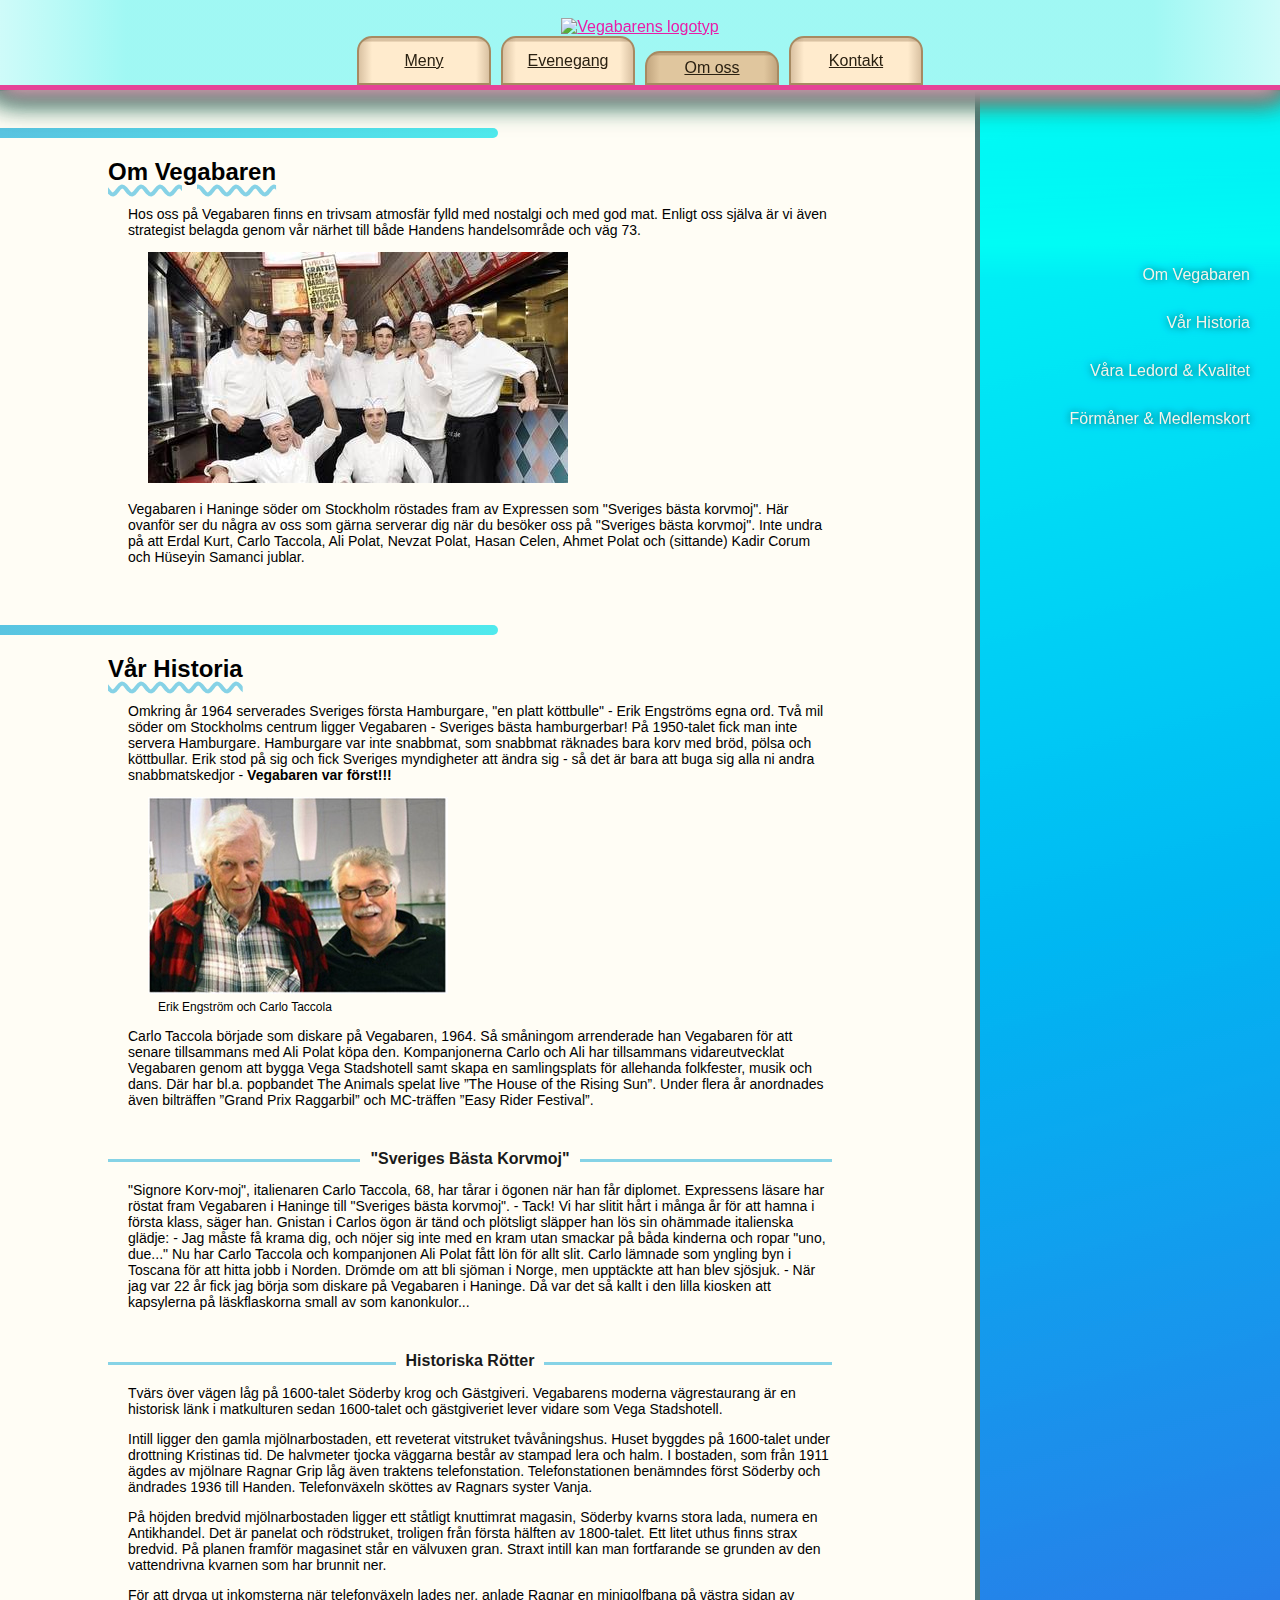
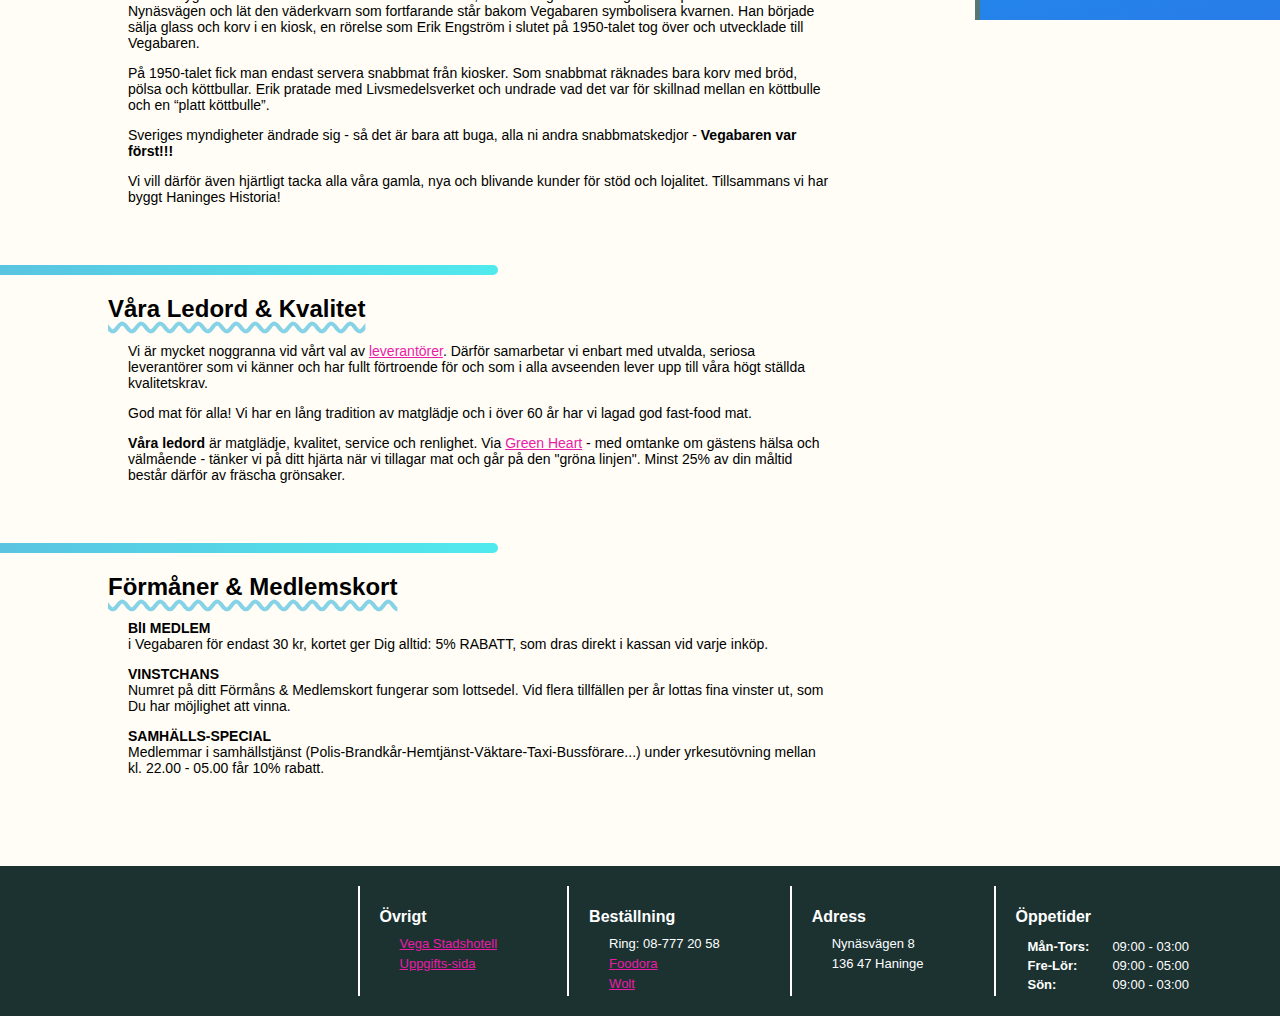
==== Code/about.html @ 80a67b98 "Add files via upload" ====
<!DOCTYPE html>

<html lang="sv">
	<head>
		<meta charset="UTF-8">
		<title>Vegabaren Om oss</title>
		<meta name="description" content="Information om Vegabaren med bland annat historia">
		<link rel="shortcut icon" type="image/x-icon" href="lib/logo.ico">
		<link rel="stylesheet" href="style.css">
	</head>

	<body>
		<header>
			<a href="index.html" tabindex="1"><img src="/lib/logo_pink.png" alt="Vegabarens logotyp" id="main_logo"></a>

			<div id="navigation">
				<a href="menu.html" tabindex="2" class="nav_button">Meny</a>
				<a href="events.html" tabindex="3" class="nav_button">Evenegang</a>
				<a href="about.html" tabindex="4" class="nav_button" id="current_page_button">Om oss</a>
				<a href="contact.html" tabindex="5" class="nav_button">Kontakt</a>
			</div>
		</header>



		<main id="about_main">

			<nav id="about_sidebar">
				<ul>
					<li><a tabindex="6" href="#about">Om Vegabaren</a></li>
					<li><a tabindex="7" href="#history">Vår Historia</a></li>
					<li><a tabindex="8" href="#our_motto">Våra Ledord & Kvalitet</a></li>
					<li><a tabindex="9" href="#membership">Förmåner & Medlemskort</a></li>
				</ul>
			</nav>
		
			<hr class="line" id="about">

			<div class="about_section">
				<h2>Om Vegabaren</h2>
				<p>
					Hos oss på Vegabaren finns en trivsam atmosfär fylld med nostalgi och med god mat. Enligt oss själva är vi
					även strategist belagda genom vår närhet till både Handens handelsområde och väg 73.
				</p>
				
				<img src="lib/sveriges_basta.jpg" alt="Foto på Vegabarens anställda">

				<p>
					Vegabaren i Haninge söder om Stockholm röstades fram av Expressen som "Sveriges bästa korvmoj". Här ovanför 
					ser du några av oss som gärna serverar dig när du besöker oss på "Sveriges bästa korvmoj".
					Inte undra på att Erdal Kurt, Carlo Taccola, Ali Polat, Nevzat Polat, Hasan Celen, Ahmet Polat och (sittande)
					Kadir Corum och Hüseyin Samanci jublar.
				</p>
			</div>

			<hr class="line" id="history">

			<div class="about_section">
				<h2>Vår Historia</h2>
				<p>
					Omkring år 1964 serverades Sveriges första Hamburgare, "en platt köttbulle" - Erik Engströms egna ord.
					Två mil söder om Stockholms centrum ligger Vegabaren - Sveriges bästa hamburgerbar!
					På 1950-talet fick man inte servera Hamburgare. Hamburgare var inte snabbmat, som snabbmat räknades bara korv med 
					bröd, pölsa och köttbullar. Erik stod på sig och fick Sveriges myndigheter att ändra sig - så det är bara att buga sig 
					alla ni andra snabbmatskedjor - <b>Vegabaren var först!!!</b>
				</p>

				<img src="lib/Erik_Carlo126.jpg" alt="Foto på Erik Engström och Carlo Taccola">
				<p class="img_text">Erik Engström och Carlo Taccola</p>

				<p>
					Carlo Taccola började som diskare på Vegabaren, 1964. Så småningom arrenderade han Vegabaren för att senare tillsammans 
					med Ali Polat köpa den. Kompanjonerna Carlo och Ali har tillsammans vidareutvecklat Vegabaren genom att bygga Vega 
					Stadshotell samt skapa en samlingsplats för allehanda folkfester, musik och dans. Där har bl.a. popbandet The Animals 
					spelat live ”The House of the Rising Sun”. Under flera år anordnades även bilträffen ”Grand Prix Raggarbil” och MC-träffen 
					”Easy Rider Festival”.
				</p>

				<h3 class="history_divider"><span>"Sveriges Bästa Korvmoj"</span></h3>
				<p>
					"Signore Korv-moj", italienaren Carlo Taccola, 68, har tårar i ögonen när han får diplomet. Expressens läsare har 
					röstat fram Vegabaren i Haninge till "Sveriges bästa korvmoj". - Tack! Vi har slitit hårt i många år för att hamna 
					i första klass, säger han. Gnistan i Carlos ögon är tänd och plötsligt släpper han lös sin ohämmade italienska glädje: 
					- Jag måste få krama dig, och nöjer sig inte med en kram utan smackar på båda kinderna och ropar "uno, due..." Nu har 
					Carlo Taccola och kompanjonen Ali Polat fått lön för allt slit. Carlo lämnade som yngling byn i Toscana för att hitta jobb 
					i Norden. Drömde om att bli sjöman i Norge, men upptäckte att han blev sjösjuk. - När jag var 22 år fick jag börja som 
					diskare på Vegabaren i Haninge. Då var det så kallt i den lilla kiosken att kapsylerna på läskflaskorna small av som kanonkulor...
				</p>
				
				<h3 class="history_divider"><span>Historiska Rötter</span></h3>
				<p>
					Tvärs över vägen låg på 1600-talet Söderby krog och Gästgiveri. Vegabarens moderna vägrestaurang är en historisk länk 
					i matkulturen sedan 1600-talet och gästgiveriet lever vidare som Vega Stadshotell.
				</p>
				<p>
					Intill ligger den gamla mjölnarbostaden, ett reveterat vitstruket tvåvåningshus. Huset byggdes på 1600-talet under 
					drottning Kristinas tid. De halvmeter tjocka väggarna består av stampad lera och halm. I bostaden, som från 1911 ägdes 
					av mjölnare Ragnar Grip låg även traktens telefonstation. Telefonstationen benämndes först Söderby och ändrades 1936 till 
					Handen. Telefonväxeln sköttes av Ragnars syster Vanja.
				</p>
				<p>
					På höjden bredvid mjölnarbostaden ligger ett ståtligt knuttimrat magasin, Söderby kvarns stora lada, numera en Antikhandel. 
					Det är panelat och rödstruket, troligen från första hälften av 1800-talet. Ett litet uthus finns strax bredvid. På planen 
					framför magasinet står en välvuxen gran. Straxt intill kan man fortfarande se grunden av den vattendrivna kvarnen som har 
					brunnit ner.
				</p>
				<p>
					För att dryga ut inkomsterna när telefonväxeln lades ner, anlade Ragnar en minigolfbana på västra sidan av Nynäsvägen 
					och lät den väderkvarn som fortfarande står bakom Vegabaren symbolisera kvarnen. Han började sälja glass och korv i en kiosk, 
					en rörelse som Erik Engström i slutet på 1950-talet tog över och utvecklade till Vegabaren.
				</p>
				<p>
					På 1950-talet fick man endast servera snabbmat från kiosker. Som snabbmat räknades bara korv med bröd, pölsa och 
					köttbullar. Erik pratade med Livsmedelsverket och undrade vad det var för skillnad mellan en köttbulle och en “platt köttbulle”.
				</p>
				<p>
					Sveriges myndigheter ändrade sig - så det är bara att buga, alla ni andra snabbmatskedjor - <b>Vegabaren var först!!!</b>
				</p>
				<p>
					Vi vill därför även hjärtligt tacka alla våra gamla, nya och blivande kunder för stöd och lojalitet. Tillsammans vi har 
					byggt Haninges Historia!
				</p>
			</div>
			
			<hr class="line" id="our_motto">

			<div class="about_section">
				<h2>Våra Ledord & Kvalitet</h2>
				<p>
					Vi är mycket noggranna vid vårt val av <a tabindex="10" href="suppliers.html">leverantörer</a>.
					Därför samarbetar vi enbart med utvalda, seriosa leverantörer som vi känner och har fullt förtroende 
					för och som i alla avseenden lever upp till våra högt ställda kvalitetskrav.
				</p>
				<p>
					God mat för alla! Vi har en lång tradition av matglädje och i över 60 år har vi lagad god fast-food mat.
				</p>
				<p>
					<b>Våra ledord</b> är matglädje, kvalitet, service och renlighet. Via <a tabindex="11" href="https://www.green-heart.se">Green Heart</a> 
					- med omtanke om gästens hälsa och välmående - tänker vi på ditt hjärta när vi tillagar mat och går på den "gröna linjen". 
					Minst 25% av din måltid består därför av fräscha grönsaker.
				</p>
			</div>
			
			<hr class="line" id="membership">

			<div class="about_section">
				<h2>Förmåner & Medlemskort</h2>
				<p>
					<b>BlI MEDLEM</b> <br> 
					i Vegabaren för endast 30 kr, kortet ger Dig alltid:
					5% RABATT, som dras direkt i kassan vid varje inköp.
				</p>
				<p>
					<b>VINSTCHANS</b> <br>
					Numret på ditt Förmåns & Medlemskort fungerar som lottsedel. Vid flera tillfällen per år lottas fina vinster ut, som Du har 
					möjlighet att vinna.
				</p>
				<p>
					<b>SAMHÄLLS-SPECIAL</b> <br>
					Medlemmar i samhällstjänst (Polis-Brandkår-Hemtjänst-Väktare-Taxi-Bussförare...) under yrkesutövning mellan kl. 22.00 - 05.00 
					får 10% rabatt.
				</p>
			</div>


		</main>



		<footer>
			<div class="footer_element">
				<h4>Öppetider</h4>
				<table id="footer_open">
					<tbody>
						<tr>
							<th class="table_date" scope="row">Mån-Tors:</th>
							<td>09:00 - 03:00</td>
						  </tr>
						  <tr>
							<th class="table_date" scope="row">Fre-Lör:</th>
							<td>09:00 - 05:00</td>
						  </tr>
						  <tr>
							<th class="table_date" scope="row">Sön:</th>
							<td>09:00 - 03:00</td>
						  </tr>
					</tbody>
				</table>
			</div>

			<div class="footer_element">
				<h4>Adress</h4>
				<p>Nynäsvägen 8</p>
				<p>136 47 Haninge</p>
			</div>

			<div class="footer_element">
				<h4>Beställning</h4>
				<p>Ring: 08-777 20 58</p>
				<a tabindex="14" href="https://www.foodora.se/restaurant/e2be/vegabaren">Foodora</a>
				<a tabindex="15" href="https://wolt.com/sv/swe/stockholm/restaurant/vegabaren-haninge">Wolt</a>
			</div>

			<div class="footer_element">
				<h4>Övrigt</h4>
				<a tabindex="12" href="https://www.vegastadshotell.se">Vega Stadshotell</a>
				<a tabindex="13" href="other.html">Uppgifts-sida</a>
			</div>
		</footer>
	</body>
</html>
---- Code/style.css ----
/* ======== Global for all sites (header, footer, etc.) ======== */
/* #region global */
html {
	background-color: rgb(38, 40, 45);
}

body {
	display: flex;
	flex-direction: column;
	
	overflow-x: hidden;
	
	font-family: 'Segoe UI', Verdana, sans-serif;
}

main {
	min-height: 60vh;
	margin: -10px;
	padding: 50px;
	background-color: hsl(49, 100%, 98%);
	z-index: 0;
}

/* ====== Header ====== */
header {
	text-align: center;
	padding: 20px;
	margin: -10px;

	background-image: linear-gradient(90deg, hsl(177, 86%, 90%), hsl(177, 86%, 80%) 10%, hsl(177, 86%, 80%) 90%, hsl(177, 86%, 90%));

	border-bottom: solid 5px hsl(329, 76%, 58%);	
	filter: drop-shadow(0px 6px 12px hsl(339, 83%, 84%)) drop-shadow(0px 0px 10px hsl(0, 0%, 15%)) drop-shadow(0px 1px 0px hsl(161, 69%, 41%));

	z-index: 10;
}
#main_logo {
	width: 320px;
	padding-bottom: 0px;
}
#navigation {
	display: flex;
	justify-content: center;
}
.nav_button {
	display: flex;
    align-items: center;
    justify-content: center;
	width: 130px;
	height: 45px;
	margin: 0px 5px -20px 5px;
	
	background-color: blanchedalmond;
	background-image: 	linear-gradient(#6d4b2742 6%, #00000000 10%),
						linear-gradient(90deg, #6d4b2742, #00000000 10%, #00000000 90%, #6d4b2742);

	border: solid 2px hsl(35, 28%, 52%);
	color: rgb(42, 32, 17);
	border-radius: 15px 15px 0px 0px;
}
.nav_button:hover {
	background-color: color-mix(in srgb, hsl(36, 52%, 75%) 40%, blanchedalmond 60%);
	height: 40px;
	margin-top: 5px;
}
#current_page_button {
	background-color: hsl(36, 52%, 75%);
	height: 30px;
	margin-top: 15px;
}

/* ====== Footer ====== */
footer {
	display: flex;
	flex-direction: row-reverse;
	
	background-color: hsl(177, 30%, 15%);
	color: white;
	padding: 20px;
	margin: -10px;
	z-index: 10;
}
.footer_element {
	margin-right: 70px;
	padding-left: 20px;

	border-left: solid 2px white;
}
.footer_element h4 {
	margin-bottom: 10px;
}
.footer_element a, .footer_element p {
	font-size: 13px;
	margin: 0px;
	margin-bottom: 5px;
	padding-left: 20px;
	display: block;
}
#footer_open {
	font-size: 13px;
	margin-top: 0px;
}
.table_date {
	text-align: left;
	padding-right: 20px;
	padding-left: 10px;
}

/* ====== Other Global Styles ====== */
a, a:visited {
	color: hsl(319, 82%, 51%);
}
a:focus {
	outline: solid 2px rgb(0, 145, 255);
}
h2 {
	font-weight: 700;
	color: black;
}
h3 {
	color: hsl(0, 0%, 10%);
	margin-left: 10px;
	font-size: 16px;
}
p {
	font-size: 14px;
	margin-left: 10px;
}

/* ===== Index Mobile ===== */
@media only screen and (max-device-width: 480px) {
	/* ====== Header ====== */
	#main_logo {
		width: 500px;
	}
	.nav_button {
		width: 200px;
		height: 65px;
		font-size: 25px;
	}
	#current_page_button {
		background-color: hsl(36, 52%, 75%);
		height: 40px;
		margin-top: 25px;
	}

	/* ====== Footer ====== */
	footer {
		flex-direction: column;
	}
	.footer_element {
		border: none;
		border-bottom: solid 2px white;
		padding-bottom: 20px;
		width: 95%;
	}
	.footer_element h4 {
		font-size: 40px;
	}
	.footer_element a, .footer_element p {
		font-size: 30px;
		display: flex;
	}
	.footer_element a {
		margin-bottom: 20px;
	}
	#footer_open {
		font-size: 30px;
	}

	/* ====== Other Global Styles ====== */
	h1 {
		font-size: 55px;
	}
	h2 {
		font-size: 50px;
		text-align: center;
		text-decoration-thickness: 6px;
		text-underline-offset: 8px;
	}
	p, a {
		font-size: 30px;
	}
}
/* #endregion */


/* ======== Styling for index ======== */
/* #region index */
#index_main {
	display: grid;
	grid-template-rows: 3;
	grid-template-columns: repeat(3, 1fr);
	column-gap: 20px;
	row-gap: 40px;
}

.text_box {
	background-color: hsl(41, 100%, 87%);
	margin: 0px;
	border-radius: 10px;
	width: fit-content;
	height: 260px;
	width: 100%;
	border: solid hsl(177, 86%, 40%) 4px;
	filter: drop-shadow(0px 0px 4px hsl(177, 88%, 27%));
}

.text_box_text {
	margin: 25px;
	color: hsl(0, 0%, 20%);
}

p.text_box_text, h3.text_box_text {
	padding-left: 20px;
	margin-bottom: 12px;
	margin-top: 0px;
}

h2.text_box_text {
	text-decoration-line: underline;
	text-decoration-style: wavy;
	text-decoration-color: hsla(177, 86%, 40%, 0.6);
	text-decoration-thickness: 3px;
	text-underline-offset: 5px;
}

.image_box {
	width: 100%;
	height: 260px;
}

#welcome {
	grid-column: 1 / span 2;
	grid-row: 1;
}

#welcome_photo {
	grid-column: 3;
	grid-row: 1;
}

#photo_1, #photo_2, #photo_3, #photo_4 {
	border: solid hsl(177, 86%, 40%) 4px;
	filter: drop-shadow(0px 0px 4px hsl(177, 88%, 27%));
	border-radius: 10px;
	height: inherit;
	width: inherit;
	object-fit: cover;
}

#bread {
	grid-column: 1;
	grid-row: 2;
}

#hamburger {
	grid-column: 2;
	grid-row: 2;
}

#opening_hours {
	grid-row: 2;
	grid-column: 3;
}

#find_us {
	grid-row: 3;
	grid-column: 1;
}

#map {
	grid-row: 3;
	grid-column: 2 / span 3;
}

iframe {
	height: 260px;
}

/* ===== Index Mobile ===== */
@media only screen and (max-width: 480px) {
	#index_main {
		display: flex;
		flex-direction: column;
	}

	.text_box {
		height: fit-content;
		width: 100%;
	}

	.text_box_text {
		font-size: 35px;
	}

	p.text_box_text, h3.text_box_text {
		margin-bottom: 30px;
	}

	h2.text_box_text {
		font-size: 50px;
		text-align: center;
		text-decoration-thickness: 6px;
		text-underline-offset: 8px;
	}

	.image_box {
		width: 100%;
		height: 100%;
	}

	.text_box, #photo_1, #photo_2, #photo_3, #photo_4 {
		border-width: 8px;
		border-radius: 15px;
	}

	table.text_box_text {
		text-align: center;
		margin: auto;
		padding-bottom: 20px;
	}

	iframe {
		height: 500px;
	}

	#map {
		height: 500px;
	}
}
/* #endregion */


/* ======== Styling for menu ======== */
/* #region menu */
#menu_title {
	text-align: center;
	text-decoration-line: underline;
	text-decoration-style: wavy;
	text-decoration-color: hsl(165, 38%, 56%);
	text-decoration-thickness: 5px;
	text-underline-offset: 5px;
	padding-left: 210px;
}

#menu_sidebar {
    position: fixed;
    width: 200px;
    height: 150%;
    background-color: hsl(154, 16%, 92%);
	border-right: solid 3px hsl(165, 38%, 56%);
    padding: 20px;
	padding-top: 200px;
	margin-top: -300px;
	margin-left: -50px;
}

#menu_sidebar ul {
    list-style-type: none;
    padding: 0;
}

#menu_sidebar li {
    margin-bottom: 12px;
}

#menu_sidebar a {
    text-decoration: none;
    color: #303636;
}

#menu_sidebar a:hover {
	font-weight: bold;
    color: #0e909c;
}

#menu {
	margin-left: 210px;
	margin-top: 30px;
}

.food_category {
	margin-bottom: 50px;
}

.category_title {
	text-decoration-line: underline;
	text-decoration-style: wavy;
	text-decoration-color: hsla(177, 49%, 63%, 0.6);
	text-decoration-thickness: 3px;
	text-underline-offset: 5px;
}

.food_name {
	width: 600px;
	padding: 0px;
}

.food_info {
	font-weight: normal;
	margin-top: 5px;
	padding: 0px;
}

.food_item td {
	font-weight: bold;
	text-align: right;
}

.food_item th {
	text-align: left;
}

.food_option {
	font-weight: normal;
	width: 800px;
	padding-left: 30px;
}

/* ===== Meny Mobile ===== */
@media only screen and (max-device-width: 480px) {
	#menu_title {
		padding-left: 0px;
		font-size: 55px;
		text-decoration-thickness: 6px;
		text-underline-offset: 8px;
	}
	
	#menu_sidebar {
		width: 100%;
		position: static;
		height: fit-content;
		text-align: center;
		padding: 10px 50px 10px 50px;
		margin: 0px -50px 0px -50px;
		border-right: none;
		border-top: solid 8px hsl(165, 38%, 56%);
		border-bottom: solid 8px hsl(165, 38%, 56%);
	}

	#menu_sidebar li {
		margin-bottom: 30px;
	}
	
	#menu_sidebar a:hover {
		font-weight: normal;
		color: #303636;
	}

	#menu {
		margin-left: 0px;
		margin-top: 30px;
	}

	.category_title {
		font-size: 50px;
		text-align: center;
		text-decoration-thickness: 6px;
		text-underline-offset: 8px;
	}

	.food_category h4 {
		font-size: 30px;
	}

	.food_category h3 {
		font-size: 35px;
		margin-bottom: 10px;
	}

	.food_category ul {
		font-size: 30px;
	}
	
	.food_name {
		font-size: 35px;
		width: 80%;
	}

	.food_info {
		font-size: 25px;
	}

	.food_item td, .food_item th, .food_option {
		font-size: 30px;
	}
}
/* #endregion */


/* ======== Styling for events ======== */
/* #region events */
.event_section {
	text-align: center;
	margin: auto;
	border-radius: 10px;
	padding: 25px 0px 25px 0px;
}

.event_section h2 {
	text-decoration-line: underline;
	text-decoration-style: wavy;
	text-decoration-color: hsl(329, 50%, 58%);
	text-decoration-thickness: 3px;
	text-underline-offset: 5px;
}

#event_room {
	background-color: hsl(173, 38%, 82%);
	border: solid hsl(207, 13%, 67%) 4px;
	filter: drop-shadow(0px 0px 4px hsl(197, 88%, 27%));
	margin-bottom: 30px;
}

#event_room h4 {
	margin-bottom: 5px;
	margin-top: 0px;
}

#room_info {
	padding-top: 10px;
}

#room_feature_opening {
	margin-top: 30px;
	margin-bottom: 10px;
	font-size: 16px;
	font-weight: 600;
}

#room_features {
	margin: auto;
	margin-top: 0px;
	padding-top: 0px;
	width: 300px;
}

#room_features ul {
	margin-top: 0px;
}

#room_feature {
	text-align: left;
}

#music {
	background-color: hsl(303, 38%, 82%);
	border: solid hsl(206, 16%, 58%) 4px;
	filter: drop-shadow(0px 0px 4px hsl(197, 88%, 27%));

	display: grid;
	grid-template-rows: 3;
	grid-template-columns: repeat(2, 1fr);
}

#music_intro {
	grid-row: 1;
	grid-column: 1 / span 2;
}

#music_booking {
	grid-row: 2;
	grid-column: 1;

	border-right: solid 2px hsl(329, 34%, 65%);
	padding: 20px;
}

#music_calendar {
	grid-row: 2;
	grid-column: 2;

	padding: 20px;
}

#calendar {
	background-color: hsl(329, 66%, 79%);
	border: solid 1px white;
	width: 300px;
	margin: auto;
}

.calendar_entry {
	padding-bottom: 2px;
}

.calendar_date {
	margin-bottom: 0px;
}

.calendar_title {
	margin-top: 0px;
}

#music_extra {
	grid-row: 3;
	grid-column: 1 / span 2;
}

/* ===== Event Mobile ===== */
@media only screen and (max-device-width: 480px) {
	.event_section h2, .event_section h4 {
		text-decoration-thickness: 6px;
		text-underline-offset: 8px;
	}

	.event_section h3 {
		font-size: 35px;
	}
	
	#room_feature_opening, #room_features {
		font-size: 30px;
	}

	#room_features {
		width: 400px;
	}

	#music {
		display: flex;
		flex-direction: column;
	}

	#music_booking {
		border-right: none
	}

	.calendar_date {
		font-size: 25px;
	}
	
	.calendar_title {
		font-size: 25px;
	}

	#calendar {
		font-size: 25px;
		width: 400px;
	}
}
/* #endregion */


/* ======== Styling for about ======== */
/* #region about */
.about_section {
	margin-bottom: 60px;
	padding-right: 400px;
	margin-left: 60px;
}

.about_section h2 {
	text-decoration-line: underline;
	text-decoration-style: wavy;
	text-decoration-color: hsla(193, 69%, 59%, 0.685);
	text-decoration-thickness: 4px;
	text-underline-offset: 5px;
}

.about_section p {
	margin-left: 20px;
}

.about_section img {
	margin-left: 40px;
}

.img_text {
	padding-left: 30px;
	margin-top: 2px;
	font-size: 12px;
}

.line {
	width: 500px;
	height: 10px;
	margin-left: -50px;
	background-image: linear-gradient(90deg, #5ac4e1, #50eaed);
	border: none;
	border-radius: 0px 40px 40px 0px;
}

.history_divider {
	width: 100%; 
	text-align: center; 
	border-bottom: 3px solid hsla(193, 69%, 59%, 0.685); 
	line-height: 0.1em;
	margin: 50px 0 20px;
}

.history_divider span {
	background: hsl(49, 100%, 98%); 
	padding: 0 10px; 
}

#about_sidebar {
    position: fixed;
	top: 100px;
	right: 0px;
    width: 260px;
    height: 150%;
	background: 
		linear-gradient(rgba(0,0,0,0) 15%, white 20%, rgba(0,0,0,0) 22%),
		url('https://grainy-gradients.vercel.app/noise.svg'),
		linear-gradient(165deg, #00fffb, #3a7bd5),
		linear-gradient(135deg, #a4c4c4, #0cbaba, #073165);
	mix-blend-mode: multiply;
    background-blend-mode: soft-light, overlay, normal;
    border-left: 5px solid #5c7678;
    filter: saturate(1.3);
    padding: 20px;
	padding-top: 350px;
	margin-top: -200px;
	text-align: right;
}

#about_sidebar ul {
    list-style-type: none;
    padding: 0;
	padding-right: 10px;
}

#about_sidebar li {
    margin-bottom: 30px;
}

#about_sidebar a {
    text-decoration: none;
	color: whitesmoke;
	filter: drop-shadow(0px 0px 4px #364c4e);
}

#about_sidebar a:hover {
	font-weight: bold;
}

/* ===== About Mobile ===== */
@media only screen and (max-device-width: 480px) {
	#about_sidebar {
		width: 100%;
		position: static;
		height: fit-content;
		text-align: center;
		padding: 10px 50px 10px 50px;
		margin: 0px -50px 20px -50px;
		border-right: none;
		border-top: solid 8px #5c7678;
		border-bottom: solid 8px #5c7678;
	}

	#about_sidebar li {
		margin-bottom: 30px;
	}

	#about_sidebar a {
		font-weight: 550;
		filter: drop-shadow(0px 0px 8px #364c4e);
	}
	
	#about_sidebar a:hover {
		color: whitesmoke;
	}

	.about_section h2 {
		width: 15em;
		margin-left: 0px;
		text-decoration-thickness: 6px;
		text-underline-offset: 8px;
	}

	.about_section p {
		width: 25em;
		margin-left: 0px;
	}

	.about_section img {
		width: 150%;
	}
	
	.img_text {
		padding-left: 30px;
		margin-top: 2px;
		font-size: 22px;
	}

	.line {
		width: 50em;
		height: 15px;
		margin-left: 40px;
		background-image: linear-gradient(90deg, #50eaed, #5ac4e1, #50eaed);
		border-radius: 40px;
	}

	.history_divider {
		width: 20em;
		font-size: 35px;
		margin-top: 80px;
	}
	
	.history_divider span {
		background: hsl(49, 100%, 98%); 
		padding: 0 10px; 
	}
}
/* #endregion */


/* ======== Styling for contact ======== */
/* #region contact */
#contact_main {
	text-align: center;
}

#contact_main h1 {
	text-decoration-line: underline;
	text-decoration-style: wavy;
	text-decoration-color: hsl(208, 69%, 72%);
	text-decoration-thickness: 5px;
	text-underline-offset: 5px;
}

#contact_form {
	background-color: hsl(208, 69%, 72%);
	margin: 10px 200px 10px 200px;
	padding: 30px;
	border-radius: 50px;
	border: solid hsl(173, 18%, 80%) 4px;
	filter: drop-shadow(0px 0px 4px hsl(173, 88%, 27%));
}

.form_button {
	width: 90px;
	height: 40px;
	border-radius: 5px;
	font-size: 14px;
	background-color: hsl(208, 100%, 97%);
	border: none;
	color: hsl(173, 48%, 17%);
}

.form_button:hover {
	background-color: hsl(208, 37%, 86%);
	cursor: pointer;
}

.form_button:active {
	background-color: hsl(208, 50%, 90%);
}

.form_text {
	margin-left: 0px;
	margin-bottom: 5px;
	font-size: 16px;
}

.form_input {
	margin-bottom: 20px;
	font-size: 15px;
}

#message_input {
	width: 400px;
	height: auto;
	max-height: 200px;
	max-width: 700px;
	min-width: 200px;
	min-height: 50px;
	resize: auto;
	overflow-y: auto;
}

/* ===== Contact Mobile ===== */
@media only screen and (max-device-width: 480px) {
	#contact_main h1 {
		text-decoration-thickness: 6px;
		text-underline-offset: 8px;
	}

	#contact_form {
		width: 700px;
		align-items: center;
		align-self: center;
		margin: auto;
	}
	
	.form_button {
		width: 180px;
		height: 80px;
		font-size: 30px;
		margin-top: 30px;
		border-radius: 10px;
	}
	
	.form_text {
		font-size: 30px;
	}
	
	.form_input {
		font-size: 30px;
	}
	
	#message_input {
		width: 400px;
		height: auto;
		max-height: 300px;
		max-width: 700px;
		min-width: 200px;
		min-height: 150px;
		resize: auto;
		overflow-y: auto;
	}
}
/* #endregion */


/* ======== Styling for other ======== */
/* #region other */
#other_main {
	text-align: center;
}

#other_main h1 {
	text-decoration-line: underline;
	text-decoration-style: wavy;
	text-decoration-color: hsl(320, 53%, 66%);
	text-decoration-thickness: 5px;
	text-underline-offset: 5px;
}

.other_section {
	border: solid silver 4px;
	background-color: hsl(320, 53%, 66%);
	background-image: 	linear-gradient(#826177, rgba(0,0,0,0) 5%, rgba(0,0,0,0) 95%, #826177),
						linear-gradient(90deg, #826177, rgba(0,0,0,0) 1%, rgba(0,0,0,0) 99%, #826177);
	border-radius: 20px;
	margin: auto;
	margin-bottom: 30px;
	padding: 0px 20px 20px 20px;
	max-width: 900px;

	filter: drop-shadow(0px 0px 10px #9d14ad);
}

.other_section h2 {
	text-decoration-line: underline;
	text-decoration-style: solid;
	text-decoration-color: #9d14ad;
	text-decoration-thickness: 5px;
	text-underline-offset: 5px;
	color: #3d1c43;
}

.other_section video:hover {
	cursor: pointer;
}

.other_list {
	margin: auto;
	width: 400px;
	text-align: left;
}

.other_list p {
	font-size: 16px;
	font-weight: bold;
	margin-bottom: 5px;
	margin-top: 20px;
	margin-left: 0px;
}

#other_table {
	border-collapse: collapse;
	border: solid #a122a1 3px;
	color: whitesmoke;
	margin: auto;
}

#other_table thead {
	background-color: #826177;
}

#other_table th, #other_table td {
  border: 1px solid #521e52;
  padding: 8px 10px;
  border-collapse: collapse;
}

#other_table tbody > tr:nth-of-type(even) {
	background-color: hsl(288, 28%, 61%);
}

#other_table tbody > tr:nth-of-type(odd) {
	background-color: hsl(280, 20%, 32%);
}

/* ===== Other Mobile ===== */
@media only screen and (max-device-width: 480px) {
	#other_main h1, #other_main h2 {
		text-decoration-thickness: 6px;
		text-underline-offset: 8px;
	}
	
	.other_section {
		padding: 0px 20px 50px 20px;
	}

	.other_list, .other_list p {
		font-size: 30px;
	}
	
	#other_table {
		font-size: 30px;
	}
}
/* #endregion */



/* ======== Styling for print ======== */
/* NOTE: Currently only changes the page 'Menu' and the header and footer */
@media only print {
	/* === Global === */
	main {
		background-color: white;
	}
	header {
		padding-bottom: 0px;
		background: hsl(177, 86%, 80%);
		filter: none;
		border: solid 5px hsl(329, 76%, 58%);
	}
	.nav_button {
		display: none;
	}
	footer {
		display: none;
	}

	/* === Menu === */
	#menu_sidebar {
		display: none;
	}
	#menu_title {
		padding-left: 0px;
		margin-top: 0px;
		font-size: 20px;
	}
	#menu {
		margin-left: 0px;
		margin-top: 30px;
	}
	.food_category {
		break-inside: avoid-page;
	}
	.category_title {
		text-align: center;
		font-size: 15px;
	}
	.food_name {
		font-size: 10px;
		width: 80%;
	}
	.food_info, .food_item td, .food_item th, .food_option, .food_category h4, .food_category h3, .food_category ul p {
		font-size: 10px;
		font-family:'Times New Roman', Times, serif;
	}

}
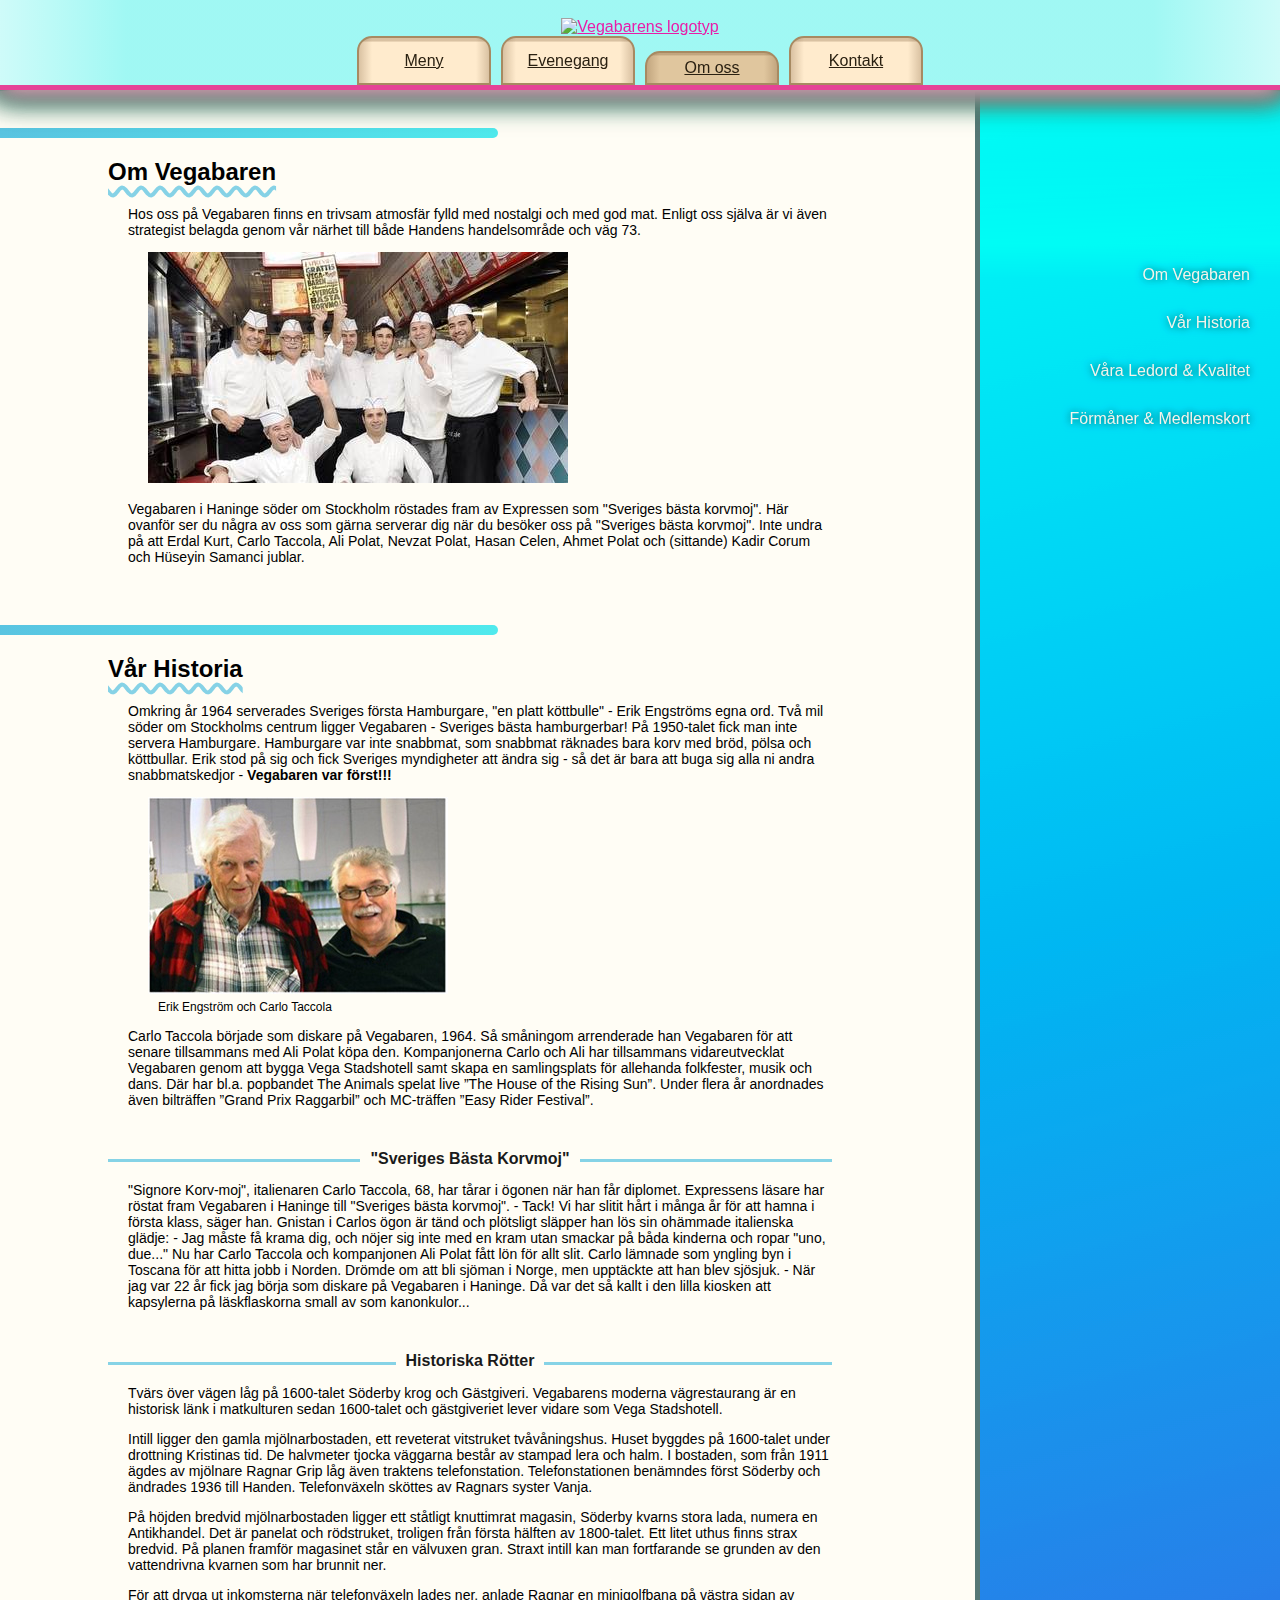
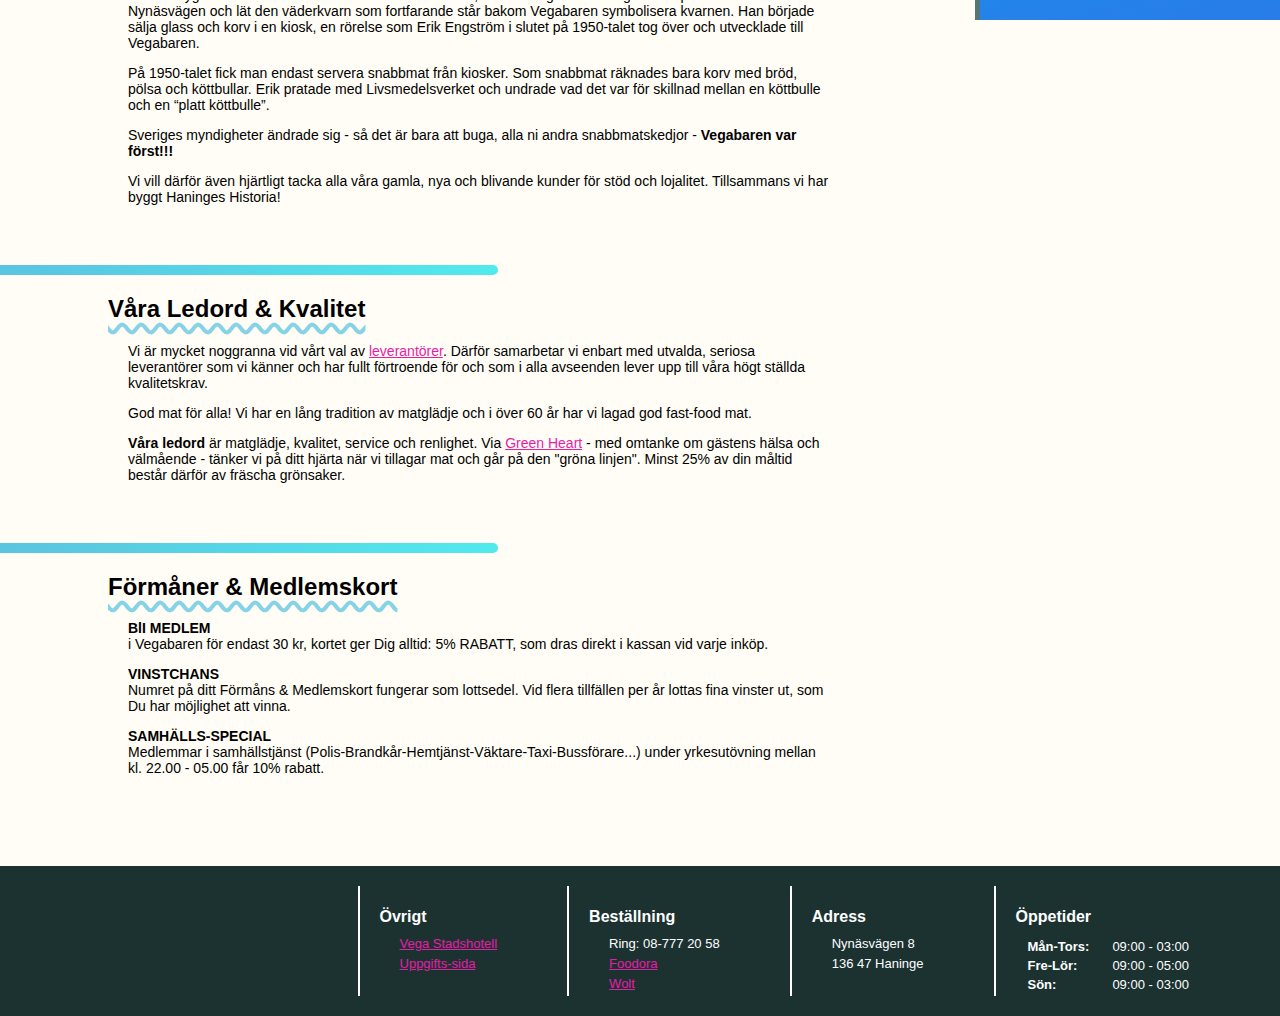
==== commit 0c874a43: "Add files via upload" ====
--- a/Code/about.html
+++ b/Code/about.html
@@ -2,9 +2,10 @@
 
 <html lang="sv">
 	<head>
+		<title>Vegabaren Om oss</title>
 		<meta charset="UTF-8">
-		<title>Vegabaren Om oss</title>
 		<meta name="description" content="Information om Vegabaren med bland annat historia">
+		<meta name="viewport" content="width=device-width, initial-scale=1.0">
 		<link rel="shortcut icon" type="image/x-icon" href="lib/logo.ico">
 		<link rel="stylesheet" href="style.css">
 	</head>
--- a/Code/style.css
+++ b/Code/style.css
@@ -3,13 +3,12 @@
 /* #region global */
 html {
 	background-color: rgb(38, 40, 45);
+	overflow-x: hidden;
 }
 
 body {
 	display: flex;
 	flex-direction: column;
-	
-	overflow-x: hidden;
 	
 	font-family: 'Segoe UI', Verdana, sans-serif;
 }
@@ -35,14 +34,17 @@
 
 	z-index: 10;
 }
+
 #main_logo {
 	width: 320px;
 	padding-bottom: 0px;
 }
+
 #navigation {
 	display: flex;
 	justify-content: center;
 }
+
 .nav_button {
 	display: flex;
     align-items: center;
@@ -59,11 +61,17 @@
 	color: rgb(42, 32, 17);
 	border-radius: 15px 15px 0px 0px;
 }
+
+.nav_button:visited {
+	color: rgb(42, 32, 17);
+}
+
 .nav_button:hover {
-	background-color: color-mix(in srgb, hsl(36, 52%, 75%) 40%, blanchedalmond 60%);
+	background-color: rgb(239, 221, 190);
 	height: 40px;
 	margin-top: 5px;
 }
+
 #current_page_button {
 	background-color: hsl(36, 52%, 75%);
 	height: 30px;
@@ -129,20 +137,25 @@
 }
 
 /* ===== Index Mobile ===== */
-@media only screen and (max-device-width: 480px) {
+@media only screen and (max-width: 480px) {
 	/* ====== Header ====== */
+	header {
+		padding-top: 10px;
+	}
 	#main_logo {
-		width: 500px;
+		width: 200px;
 	}
 	.nav_button {
-		width: 200px;
-		height: 65px;
-		font-size: 25px;
+		width: 300px;
+		height: 35px;
+		font-size: 12px;
+		margin-left: 3px;
+		margin-right: 3px;
 	}
 	#current_page_button {
 		background-color: hsl(36, 52%, 75%);
-		height: 40px;
-		margin-top: 25px;
+		height: 30px;
+		margin-top: 5px;
 	}
 
 	/* ====== Footer ====== */
@@ -155,32 +168,18 @@
 		padding-bottom: 20px;
 		width: 95%;
 	}
-	.footer_element h4 {
-		font-size: 40px;
-	}
 	.footer_element a, .footer_element p {
-		font-size: 30px;
 		display: flex;
 	}
-	.footer_element a {
-		margin-bottom: 20px;
-	}
-	#footer_open {
-		font-size: 30px;
-	}
 
 	/* ====== Other Global Styles ====== */
-	h1 {
-		font-size: 55px;
+	main {
+		padding: 20px;
+		padding-top: 50px;
+		padding-bottom: 50px;
 	}
 	h2 {
-		font-size: 50px;
 		text-align: center;
-		text-decoration-thickness: 6px;
-		text-underline-offset: 8px;
-	}
-	p, a {
-		font-size: 30px;
 	}
 }
 /* #endregion */
@@ -190,7 +189,7 @@
 /* #region index */
 #index_main {
 	display: grid;
-	grid-template-rows: 3;
+	grid-template-rows: repeat(3, auto);
 	grid-template-columns: repeat(3, 1fr);
 	column-gap: 20px;
 	row-gap: 40px;
@@ -223,7 +222,7 @@
 	text-decoration-style: wavy;
 	text-decoration-color: hsla(177, 86%, 40%, 0.6);
 	text-decoration-thickness: 3px;
-	text-underline-offset: 5px;
+	text-underline-offset: 6px;
 }
 
 .image_box {
@@ -289,31 +288,12 @@
 	.text_box {
 		height: fit-content;
 		width: 100%;
-	}
-
-	.text_box_text {
-		font-size: 35px;
-	}
-
-	p.text_box_text, h3.text_box_text {
-		margin-bottom: 30px;
-	}
-
-	h2.text_box_text {
-		font-size: 50px;
-		text-align: center;
-		text-decoration-thickness: 6px;
-		text-underline-offset: 8px;
+		padding: -20px;
 	}
 
 	.image_box {
 		width: 100%;
 		height: 100%;
-	}
-
-	.text_box, #photo_1, #photo_2, #photo_3, #photo_4 {
-		border-width: 8px;
-		border-radius: 15px;
 	}
 
 	table.text_box_text {
@@ -323,11 +303,11 @@
 	}
 
 	iframe {
-		height: 500px;
+		height: 300px;
 	}
 
 	#map {
-		height: 500px;
+		height: 300px;
 	}
 }
 /* #endregion */
@@ -341,7 +321,7 @@
 	text-decoration-style: wavy;
 	text-decoration-color: hsl(165, 38%, 56%);
 	text-decoration-thickness: 5px;
-	text-underline-offset: 5px;
+	text-underline-offset: 10px;
 	padding-left: 210px;
 }
 
@@ -390,11 +370,15 @@
 	text-decoration-style: wavy;
 	text-decoration-color: hsla(177, 49%, 63%, 0.6);
 	text-decoration-thickness: 3px;
-	text-underline-offset: 5px;
+	text-underline-offset: 6px;
+}
+
+#weeks_lunch li {
+	list-style-type: none;
 }
 
 .food_name {
-	width: 600px;
+	width: 0px;
 	padding: 0px;
 }
 
@@ -407,6 +391,7 @@
 .food_item td {
 	font-weight: bold;
 	text-align: right;
+	width: 100px;
 }
 
 .food_item th {
@@ -420,28 +405,34 @@
 }
 
 /* ===== Meny Mobile ===== */
-@media only screen and (max-device-width: 480px) {
+@media only screen and (max-width: 480px) {
+	#menu_main {
+		padding-left: 0px;
+		padding-right: 0px;
+	}
+
 	#menu_title {
 		padding-left: 0px;
-		font-size: 55px;
-		text-decoration-thickness: 6px;
 		text-underline-offset: 8px;
+		width: 100%;
+		font-size: 30px;
 	}
 	
 	#menu_sidebar {
+		box-sizing: border-box;
 		width: 100%;
 		position: static;
 		height: fit-content;
 		text-align: center;
 		padding: 10px 50px 10px 50px;
-		margin: 0px -50px 0px -50px;
+		margin: 0px;
 		border-right: none;
-		border-top: solid 8px hsl(165, 38%, 56%);
-		border-bottom: solid 8px hsl(165, 38%, 56%);
+		border-top: solid 4px hsl(165, 38%, 56%);
+		border-bottom: solid 4px hsl(165, 38%, 56%);
 	}
 
 	#menu_sidebar li {
-		margin-bottom: 30px;
+		margin-bottom: 20px;
 	}
 	
 	#menu_sidebar a:hover {
@@ -452,39 +443,12 @@
 	#menu {
 		margin-left: 0px;
 		margin-top: 30px;
-	}
-
-	.category_title {
-		font-size: 50px;
-		text-align: center;
-		text-decoration-thickness: 6px;
-		text-underline-offset: 8px;
-	}
-
-	.food_category h4 {
-		font-size: 30px;
-	}
-
-	.food_category h3 {
-		font-size: 35px;
-		margin-bottom: 10px;
-	}
-
-	.food_category ul {
-		font-size: 30px;
-	}
-	
+		padding-left: 30px;
+		padding-right: 30px;
+	}
+
 	.food_name {
-		font-size: 35px;
 		width: 80%;
-	}
-
-	.food_info {
-		font-size: 25px;
-	}
-
-	.food_item td, .food_item th, .food_option {
-		font-size: 30px;
 	}
 }
 /* #endregion */
@@ -504,7 +468,7 @@
 	text-decoration-style: wavy;
 	text-decoration-color: hsl(329, 50%, 58%);
 	text-decoration-thickness: 3px;
-	text-underline-offset: 5px;
+	text-underline-offset: 6px;
 }
 
 #event_room {
@@ -535,14 +499,12 @@
 	margin-top: 0px;
 	padding-top: 0px;
 	width: 300px;
+	text-align: left;
+
 }
 
 #room_features ul {
 	margin-top: 0px;
-}
-
-#room_feature {
-	text-align: left;
 }
 
 #music {
@@ -551,7 +513,7 @@
 	filter: drop-shadow(0px 0px 4px hsl(197, 88%, 27%));
 
 	display: grid;
-	grid-template-rows: 3;
+	grid-template-rows: repeat(1, auto);
 	grid-template-columns: repeat(2, 1fr);
 }
 
@@ -600,22 +562,9 @@
 }
 
 /* ===== Event Mobile ===== */
-@media only screen and (max-device-width: 480px) {
-	.event_section h2, .event_section h4 {
-		text-decoration-thickness: 6px;
-		text-underline-offset: 8px;
-	}
-
-	.event_section h3 {
-		font-size: 35px;
-	}
-	
-	#room_feature_opening, #room_features {
-		font-size: 30px;
-	}
-
-	#room_features {
-		width: 400px;
+@media only screen and (max-width: 480px) {
+	.event_section {
+		padding: 25px 10px 25px 10px;
 	}
 
 	#music {
@@ -623,21 +572,12 @@
 		flex-direction: column;
 	}
 
+	#music_booking, #music_calendar {	
+		padding: 0px;
+	}
+
 	#music_booking {
 		border-right: none
-	}
-
-	.calendar_date {
-		font-size: 25px;
-	}
-	
-	.calendar_title {
-		font-size: 25px;
-	}
-
-	#calendar {
-		font-size: 25px;
-		width: 400px;
 	}
 }
 /* #endregion */
@@ -656,7 +596,7 @@
 	text-decoration-style: wavy;
 	text-decoration-color: hsla(193, 69%, 59%, 0.685);
 	text-decoration-thickness: 4px;
-	text-underline-offset: 5px;
+	text-underline-offset: 6px;
 }
 
 .about_section p {
@@ -737,21 +677,27 @@
 }
 
 /* ===== About Mobile ===== */
-@media only screen and (max-device-width: 480px) {
+@media only screen and (max-width: 480px) {
+	#about_main {
+		padding-left: 0px;
+		padding-right: 0px;
+	}
+
 	#about_sidebar {
+		box-sizing: border-box;
 		width: 100%;
 		position: static;
 		height: fit-content;
 		text-align: center;
-		padding: 10px 50px 10px 50px;
-		margin: 0px -50px 20px -50px;
-		border-right: none;
-		border-top: solid 8px #5c7678;
-		border-bottom: solid 8px #5c7678;
+		padding: 10px 30px 10px 30px;
+		margin: 0px 0px 20px 0px;
+		border-left: none;
+		border-top: solid 4px #5c7678;
+		border-bottom: solid 4px #5c7678;
 	}
 
 	#about_sidebar li {
-		margin-bottom: 30px;
+		margin-bottom: 20px;
 	}
 
 	#about_sidebar a {
@@ -763,45 +709,30 @@
 		color: whitesmoke;
 	}
 
+	.about_section {
+		margin-left: 0px;
+		margin-bottom: 60px;
+		padding-left: 30px;
+		padding-right: 30px;
+	}
+
+	.about_section img {
+		width: 80%;
+	}
+
 	.about_section h2 {
-		width: 15em;
-		margin-left: 0px;
-		text-decoration-thickness: 6px;
-		text-underline-offset: 8px;
+		margin-bottom: 25px;
 	}
 
 	.about_section p {
-		width: 25em;
-		margin-left: 0px;
-	}
-
-	.about_section img {
-		width: 150%;
+		margin-bottom: 30px;
 	}
 	
-	.img_text {
-		padding-left: 30px;
-		margin-top: 2px;
-		font-size: 22px;
-	}
-
 	.line {
-		width: 50em;
-		height: 15px;
-		margin-left: 40px;
+		width: 90%;
+		margin-left: 5%;
 		background-image: linear-gradient(90deg, #50eaed, #5ac4e1, #50eaed);
 		border-radius: 40px;
-	}
-
-	.history_divider {
-		width: 20em;
-		font-size: 35px;
-		margin-top: 80px;
-	}
-	
-	.history_divider span {
-		background: hsl(49, 100%, 98%); 
-		padding: 0 10px; 
 	}
 }
 /* #endregion */
@@ -818,7 +749,7 @@
 	text-decoration-style: wavy;
 	text-decoration-color: hsl(208, 69%, 72%);
 	text-decoration-thickness: 5px;
-	text-underline-offset: 5px;
+	text-underline-offset: 6px;
 }
 
 #contact_form {
@@ -867,49 +798,22 @@
 	max-width: 700px;
 	min-width: 200px;
 	min-height: 50px;
-	resize: auto;
 	overflow-y: auto;
 }
 
 /* ===== Contact Mobile ===== */
-@media only screen and (max-device-width: 480px) {
+@media only screen and (max-width: 480px) {
 	#contact_main h1 {
 		text-decoration-thickness: 6px;
-		text-underline-offset: 8px;
+		text-underline-offset: 6px;
 	}
 
 	#contact_form {
-		width: 700px;
-		align-items: center;
-		align-self: center;
-		margin: auto;
-	}
-	
-	.form_button {
-		width: 180px;
-		height: 80px;
-		font-size: 30px;
-		margin-top: 30px;
-		border-radius: 10px;
-	}
-	
-	.form_text {
-		font-size: 30px;
-	}
-	
-	.form_input {
-		font-size: 30px;
+		margin: 10px;
 	}
 	
 	#message_input {
-		width: 400px;
-		height: auto;
-		max-height: 300px;
-		max-width: 700px;
-		min-width: 200px;
-		min-height: 150px;
-		resize: auto;
-		overflow-y: auto;
+		width: 150px;
 	}
 }
 /* #endregion */
@@ -926,7 +830,7 @@
 	text-decoration-style: wavy;
 	text-decoration-color: hsl(320, 53%, 66%);
 	text-decoration-thickness: 5px;
-	text-underline-offset: 5px;
+	text-underline-offset: 6px;
 }
 
 .other_section {
@@ -948,8 +852,12 @@
 	text-decoration-style: solid;
 	text-decoration-color: #9d14ad;
 	text-decoration-thickness: 5px;
-	text-underline-offset: 5px;
+	text-underline-offset: 6px;
 	color: #3d1c43;
+}
+
+.other_section figcaption {
+	margin-bottom: 10px;
 }
 
 .other_section video:hover {
@@ -972,9 +880,13 @@
 
 #other_table {
 	border-collapse: collapse;
-	border: solid #a122a1 3px;
+	border: solid #710871 3px;
 	color: whitesmoke;
 	margin: auto;
+}
+
+#other_table_title {
+	background-color: #88386d;
 }
 
 #other_table thead {
@@ -996,22 +908,18 @@
 }
 
 /* ===== Other Mobile ===== */
-@media only screen and (max-device-width: 480px) {
-	#other_main h1, #other_main h2 {
-		text-decoration-thickness: 6px;
-		text-underline-offset: 8px;
-	}
-	
-	.other_section {
-		padding: 0px 20px 50px 20px;
-	}
-
-	.other_list, .other_list p {
-		font-size: 30px;
-	}
-	
+@media only screen and (max-width: 480px) {
+	#other_main {
+		padding-top: 20px;
+		padding-bottom: 10px;
+	}
+
+	.other_section video, .other_section audio {
+		width: 100%;
+	}
+
 	#other_table {
-		font-size: 30px;
+		font-size: 10px;
 	}
 }
 /* #endregion */
